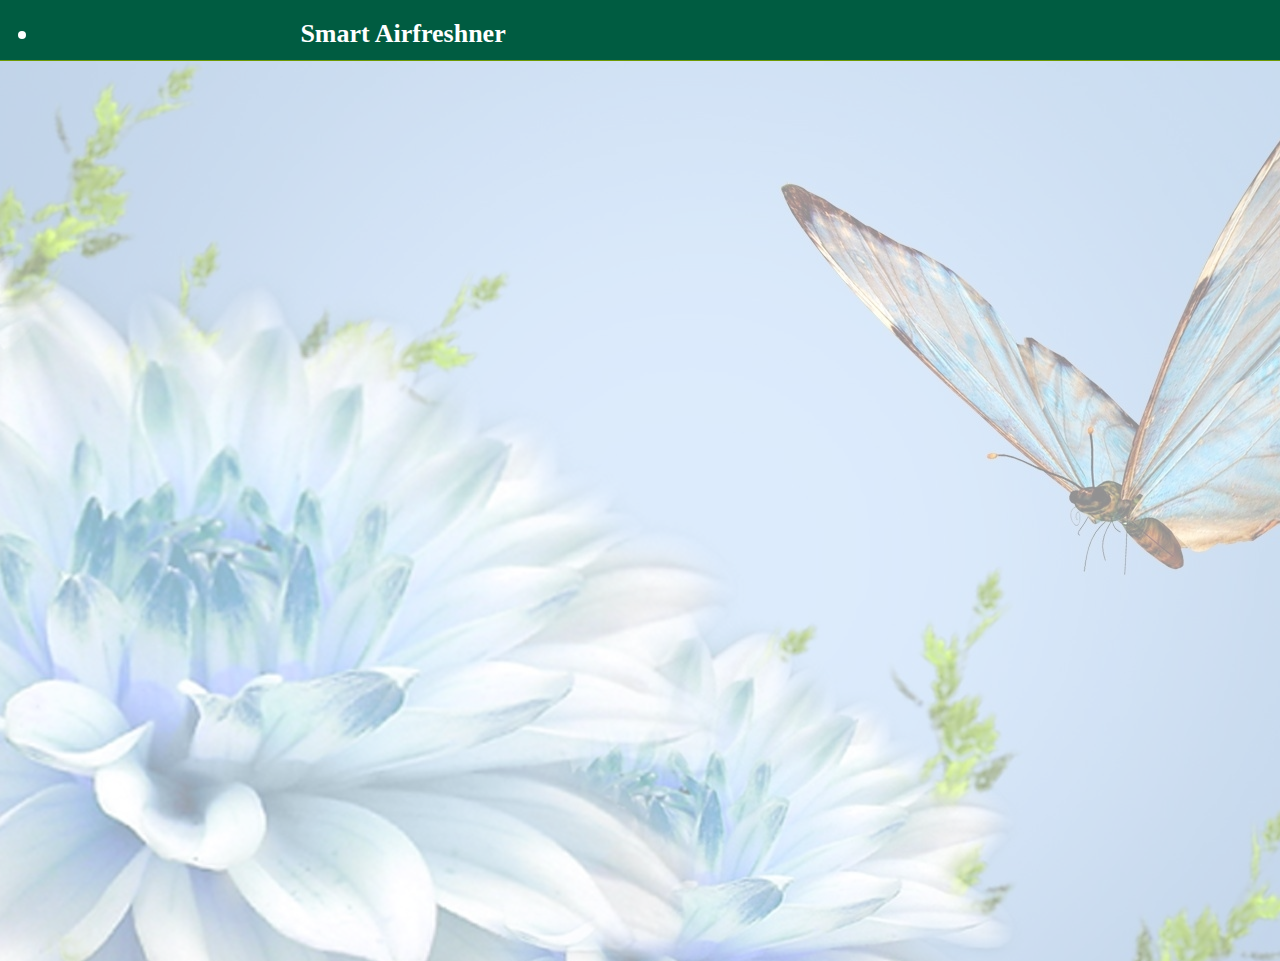
==== welcomeUser.html @ c3514ad4 "commit" ====
<html>
	<head>
		<title>Smart Airfreshner</title>
		<meta charset="utf8">
		<link rel="stylesheet" href="style.css">
		<meta name="viewport" content="width=device-width, user-scalable=no, initial-scale=1, minimal-ui">
		<script src="http://ajax.googleapis.com/ajax/libs/jquery/2.1.1/jquery.min.js"></script>
		<script src="AirFreshner.js"></script>
	</head>
	
	<body>

	
	<div class="titlebar">
	<header>
	<ul class="menu_bar">
		<li class="title">Smart Airfreshner</li>
	</ul>
	</header>
	</div>
	
	<div id="main_page" class="main">
		
		
	</div>
	
	

	
 	</body>
	</html>
---- style.css ----
* {
    font-family: "HelveticaNeue-Light",Arial,sans-serif;
    font-size: 32px;
  
}
body {
    background: #222; 	
    margin: 0;
    padding: 0;
    width: 100%;
    height: 100%;
    background: url(air-background.jpg) no-repeat top center; 
	 
}

.username{
        font-family: helveticaNeue-Light;
    font-size: 20px;
    position: relative;
    float: left;
    /* margin-right: 57px; */
    margin-top: 27px;
    margin-left: 55px;
    color: #005C41;
    font-weight: bold;
    top: 20px;
}
.txtusername{
    font-size: 16px;
    position: relative;
    margin-top: 44px;
    margin-left: 10px;
    padding: 0px;
    height: 34px;
    /* top: 0px; */
    border-radius: 8px;
}
.password{
        font-family: helveticaNeue-Light;
    font-size: 20px;
    position: relative;
    float: left;
    margin-right: 10px;
    /* margin-top: 68px; */
    color: #005C41;
    font-weight: bold;
    /* top: 32px; */
    margin-top: 99px;
    margin-left: -89px;
}
.txtpassword{
font-size: 16px;
    position: relative;
    margin: 0px;
    padding: 0px;
    height: 34px;
    top: 47px;
    border-radius: 8px;
    /* margin-top: 16px; */
    margin-left: -207px;
}
.titlebar{
	position:fixed;
	top: 0px;
	width: 100%;
	height: 60px;
	border-bottom:1px solid;
	border-bottom-color:#6F9A03;
	z-index: 40;
	margin-top:0px;
	background-color: #005C41;
}

li.title{
	font-size: 26px;
    padding-left: 21%;
    padding-top: -20px;
    font-family: "Copperplate";
    font-weight: bold;
    width: 45%;
    float: left;
    top: -13px;
    position: relative;
    color: white;
}
.main{
	position: absolute;
    top: 61px;
    height: 100%;
    width: 100%;
    z-index: 1;
    -webkit-background-size: cover;
    -moz-background-size: cover;
    background-color: rgba(255, 255, 255, 0.57);

}
.search_page{
	width: 384px;
    height: 199px;
    position: relative;
    background-color: rgb(241, 241, 241);
    border-radius: 46px;
    position: relative;
    float: left;
    margin-top: 85px;
    margin-left: 88px;
    
}
/*Nav*/


.search_btn{
      font-family: 'Helvetica Neue',sans-serif;
    font-size: 16px;
    border-radius: 10px;
    width: 100px;
    height: 30px;
    color: white;
    background: linear-gradient(#005C00,#5C8D5C);
    margin-left: -199px;
    margin-top: 12px;
    border: none;
    top: 96px;
    position: relative;
}

/*css for account.html*/
.login_page{
		width:100%;
		height:100%;
		position:relative;
		background-color:white;
}
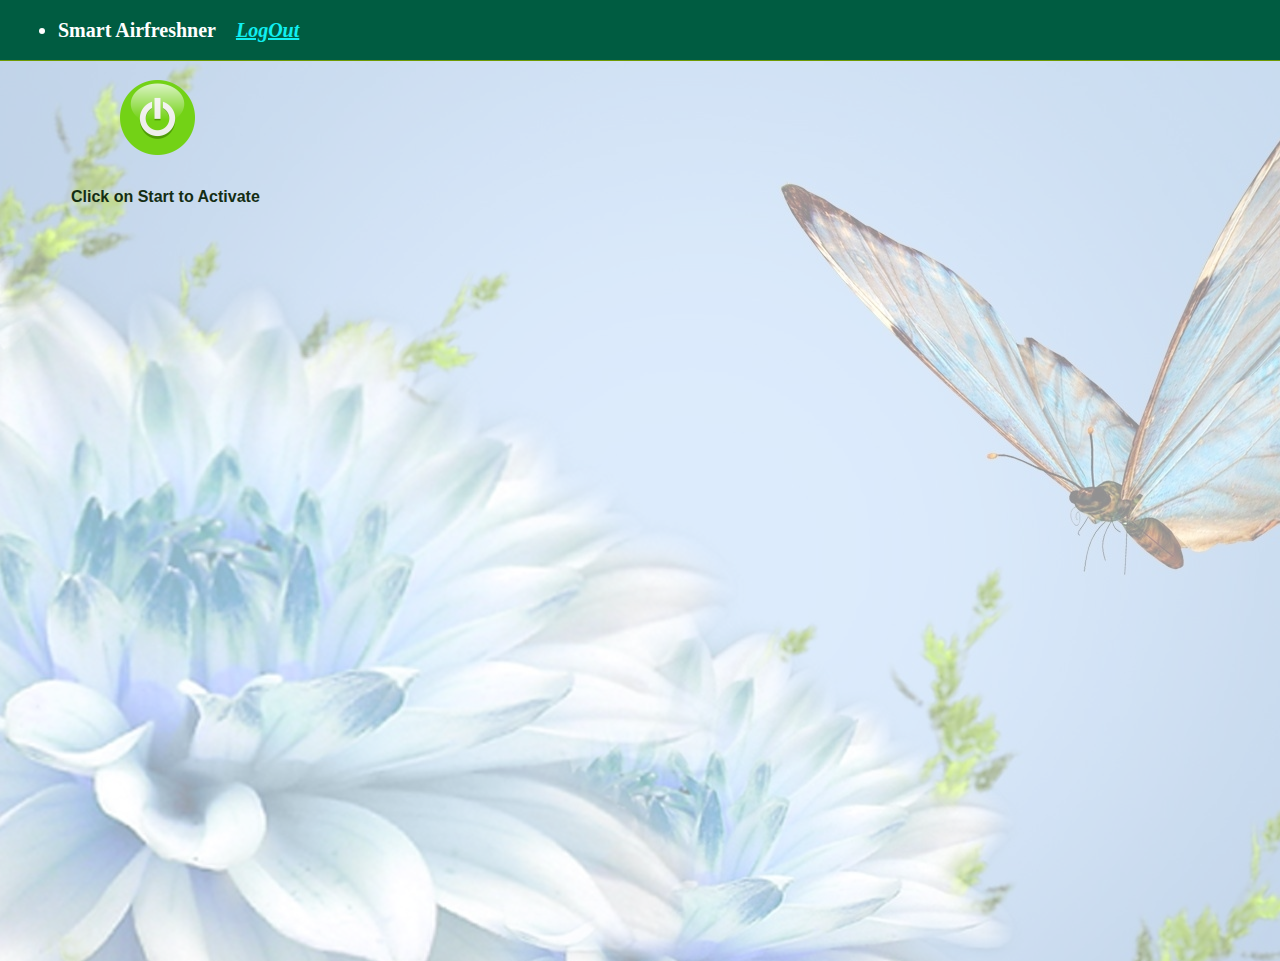
==== commit a8199f29: "commit" ====
--- a/welcomeUser.html
+++ b/welcomeUser.html
@@ -15,15 +15,18 @@
 	<header>
 	<ul class="menu_bar">
 		<li class="title">Smart Airfreshner</li>
+		<li class="logOut"> <a href="index.html">LogOut</a></li>
 	</ul>
 	</header>
 	</div>
 	
 	<div id="main_page" class="main">
 		
+        <input type="image" src="start.jpg" class="start_btn">
+        <label class="start_lbl"> Click on Start to Activate </label>
+		
 		
 	</div>
-	
 	
 
 	
--- a/style.css
+++ b/style.css
@@ -4,87 +4,113 @@
   
 }
 body {
-    background: #222; 	
+    background: #222;   
     margin: 0;
     padding: 0;
     width: 100%;
     height: 100%;
     background: url(air-background.jpg) no-repeat top center; 
-	 
+     
 }
 
 .username{
         font-family: helveticaNeue-Light;
-    font-size: 20px;
+    
+        font-size: 16px;
     position: relative;
     float: left;
     /* margin-right: 57px; */
     margin-top: 27px;
-    margin-left: 55px;
+    
+        margin-left: 28px;
     color: #005C41;
     font-weight: bold;
     top: 20px;
 }
 .txtusername{
-    font-size: 16px;
+    font-size: 12px;
     position: relative;
     margin-top: 44px;
     margin-left: 10px;
     padding: 0px;
-    height: 34px;
+    height: 30px;
     /* top: 0px; */
     border-radius: 8px;
 }
 .password{
         font-family: helveticaNeue-Light;
-    font-size: 20px;
-    position: relative;
-    float: left;
-    margin-right: 10px;
+    
+        font-size: 16px;
+    position: relative;
+    
+        float: left;
+    
+        margin-right: 10px;
     /* margin-top: 68px; */
     color: #005C41;
     font-weight: bold;
     /* top: 32px; */
     margin-top: 99px;
-    margin-left: -89px;
+    
+        margin-left: -73px;
 }
 .txtpassword{
-font-size: 16px;
+font-size: 14px;
     position: relative;
     margin: 0px;
     padding: 0px;
-    height: 34px;
+    
+height: 30px;
     top: 47px;
-    border-radius: 8px;
+    
+width: 150px;
+border-radius: 8px;
     /* margin-top: 16px; */
-    margin-left: -207px;
+    
+margin-left: -160px;
 }
 .titlebar{
-	position:fixed;
-	top: 0px;
-	width: 100%;
-	height: 60px;
-	border-bottom:1px solid;
-	border-bottom-color:#6F9A03;
-	z-index: 40;
-	margin-top:0px;
-	background-color: #005C41;
+    position:fixed;
+    top: 0px;
+    width: 100%;
+    height: 60px;
+    border-bottom:1px solid;
+    border-bottom-color:#6F9A03;
+    z-index: 40;
+    margin-top:0px;
+    background-color: #005C41;
 }
 
 li.title{
-	font-size: 26px;
-    padding-left: 21%;
+  font-size: 20px;
     padding-top: -20px;
     font-family: "Copperplate";
     font-weight: bold;
-    width: 45%;
     float: left;
     top: -13px;
     position: relative;
     color: white;
+    left: 18px;
+}
+li.logOut{
+    list-style-type: none;
+}
+li.logOut a{
+   font-size: 20px;
+    padding-top: -20px;
+    font-family: "Copperplate";
+    font-weight: bold;
+    padding-left: 20px;
+    float: left;
+    top: -13px;
+    position: relative;
+    color: rgb(16, 239, 241);
+    left: 18px;
+    font-style: italic;
+    font-weight: bolder;
 }
 .main{
-	position: absolute;
+    position: absolute;
     top: 61px;
     height: 100%;
     width: 100%;
@@ -95,15 +121,17 @@
 
 }
 .search_page{
-	width: 384px;
-    height: 199px;
+    width: 302px;
+    
+    height: 203px;
     position: relative;
     background-color: rgb(241, 241, 241);
     border-radius: 46px;
     position: relative;
     float: left;
     margin-top: 85px;
-    margin-left: 88px;
+    
+    margin-left: 28px;
     
 }
 /*Nav*/
@@ -111,13 +139,16 @@
 
 .search_btn{
       font-family: 'Helvetica Neue',sans-serif;
-    font-size: 16px;
+    
+      font-size: 13px;
     border-radius: 10px;
-    width: 100px;
+    
+      width: 71px;
     height: 30px;
     color: white;
     background: linear-gradient(#005C00,#5C8D5C);
-    margin-left: -199px;
+    
+      margin-left: -164px;
     margin-top: 12px;
     border: none;
     top: 96px;
@@ -126,8 +157,104 @@
 
 /*css for account.html*/
 .login_page{
-		width:100%;
-		height:100%;
-		position:relative;
-		background-color:white;
-}
+        width:100%;
+        height:100%;
+        position:relative;
+        background-color:white;
+}
+.register_now{
+    font-size: 14px;
+    position: relative;
+    top: 128px;
+    margin-left: -114px;
+}
+.register_link{
+        font-size: 15px;
+    /* margin-top: 48px; */
+    position: relative;
+    top: 128px;
+    margin-left: 4px;
+    font-style: italic;
+}
+.register p#register{
+    font-size: 16px;
+    left: 113px;
+    font-weight: bold;
+    color:black;
+}
+.register p{
+    font-size: 13px;
+    position: relative;
+    left: 6px;
+    top: 6px;
+    color: red;
+}
+.register label{
+    font-size: 15px;
+    position: relative;
+    left: 9px;
+}
+.register input{
+       width: 165px;
+    height: 30px;
+    position: relative;
+    top: -20px;
+    
+       left: 148px;
+    border-radius: 7px;
+    font-size: 12px;
+}
+.register_div{
+ width: 333px;
+    
+ height: 338px;
+    position: relative;
+    background-color: rgb(241, 241, 241);
+    border-radius: 46px;
+    position: relative;
+    float: left;
+    
+ margin-top: 50px;
+    
+ margin-left: 11px;
+    
+}
+.register input#home_address{
+    top: 2px;
+    position: relative;
+    left: 27px;
+}
+.register input.reg_btn{
+   font-size: 14px;
+    position: relative;
+    top: 11px;
+    
+   left: 105px;
+    color: white;
+    width: 99px;
+    background: linear-gradient(#005C00,#5C8D5C);
+}
+.register span.compulsory{
+        font-size: 23px;
+    color: red;
+}
+.start_btn{
+      width: 75px;
+    /* margin-top: 85px; */
+    margin-left: 120px;
+    /* float: left; */
+    margin-top: 19px;
+    /* margin-left: -360px; */
+    position: relative;
+    float: left;
+}
+.start_lbl{
+       position: relative;
+    top: 127px;
+    margin-left: -124px;
+    font-size: 16px;
+    color: #142D14;
+    /* margin-top: 24px; */
+    padding-left: -12px;
+    font-weight: bold;
+}